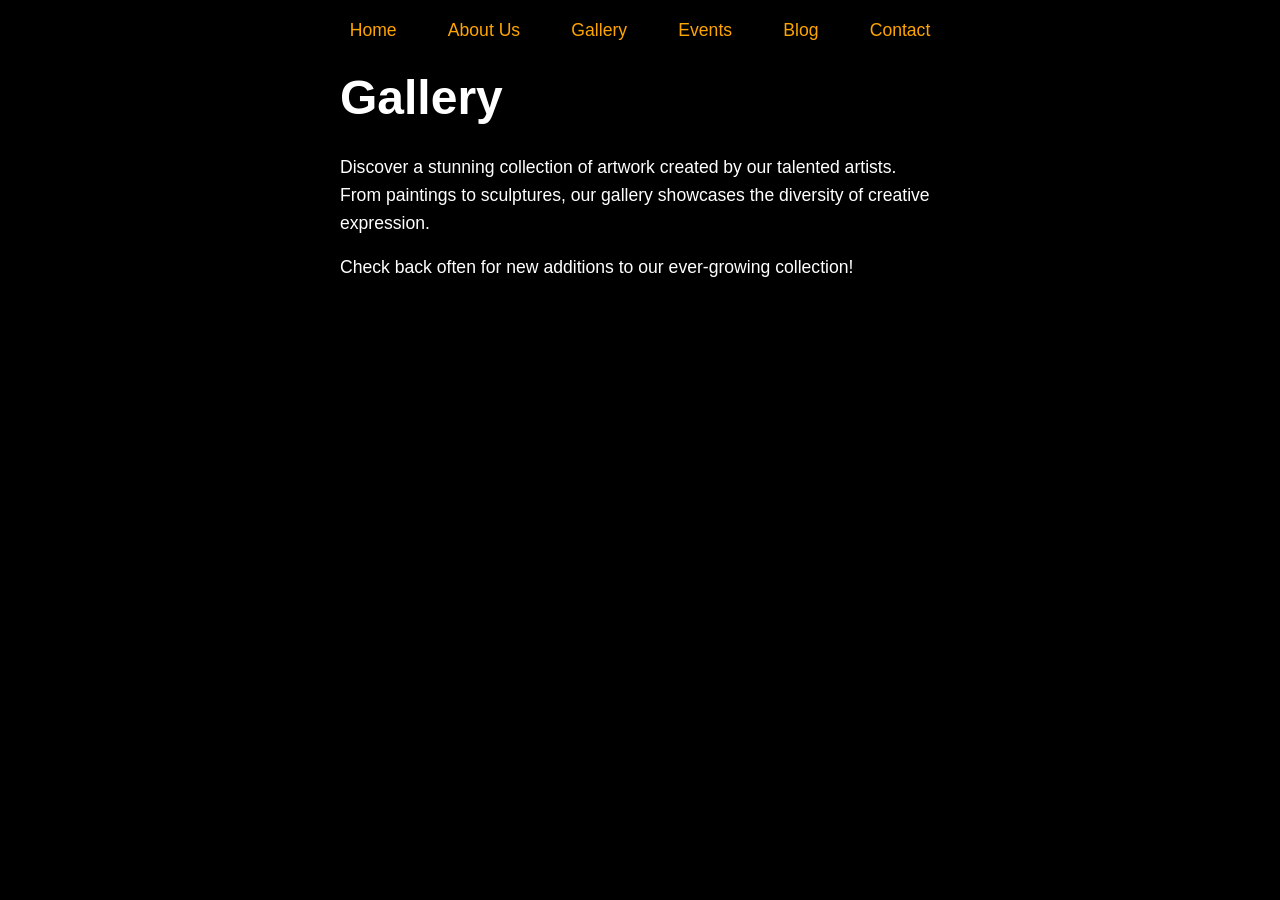
==== gallery.html @ 850613c2 "Add files via upload" ====
<!DOCTYPE html>
<html lang="en">
<head>
  <meta charset="UTF-8" />
  <meta name="viewport" content="width=device-width, initial-scale=1.0" />
  <meta name="description" content="Gallery - Explore the artwork at Experimental Art Studios." />
  <title>Gallery - Experimental Art Studios</title>
  <link rel="stylesheet" href="site-styles.css" />
</head>
<body>
  <div class="container">
    <nav class="navbar" aria-label="Main Navigation">
      <ul>
        <li><a href="index.html">Home</a></li>
        <li><a href="about.html">About Us</a></li>
        <li><a href="gallery.html">Gallery</a></li>
        <li><a href="events.html">Events</a></li>
        <li><a href="blog.html">Blog</a></li>
        <li><a href="contact.html">Contact</a></li>
      </ul>
    </nav>

    <main>
      <section class="content">
        <h1>Gallery</h1>
        <p>
          Discover a stunning collection of artwork created by our talented artists. From paintings to sculptures, our gallery showcases the diversity of creative expression.
        </p>
        <p>
          Check back often for new additions to our ever-growing collection!
        </p>
      </section>
    </main>
  </div>
</body>
</html>
---- site-styles.css ----
/* Define CSS variables for consistency and maintainability */
:root {
  --primary-color: orange;
  --secondary-color: white;
  --background-color: #000;
  --font-family: 'Segoe UI', Tahoma, Geneva, Verdana, sans-serif;
  --max-width: 1200px;
  --spacing-unit: 1rem;
}

/* Reset and base styles */
* {
  margin: 0;
  padding: 0;
  box-sizing: border-box;
}

body {
  min-height: 100vh;
  background-color: var(--background-color);
  font-family: var(--font-family);
  color: var(--secondary-color);
  line-height: 1.6;
  display: flex;
  justify-content: center;
}

/* Container layout */
.container {
  max-width: var(--max-width);
  width: 100%;
  padding: var(--spacing-unit) * 2;
  display: flex;
  flex-direction: column;
  align-items: center;
}

/* Navigation styles */
.navbar {
  width: 100%;
  background-color: rgba(0, 0, 0, 0.8);
  padding: var(--spacing-unit);
  margin-bottom: var(--spacing-unit) * 2;
}

.navbar ul {
  list-style: none;
  display: flex;
  justify-content: center;
  gap: var(--spacing-unit);
}

.navbar li {
  margin: 0;
}

.navbar a {
  text-decoration: none;
  color: var(--primary-color);
  font-size: 1.1em;
  padding: 0.5em 1em;
  transition: color 0.3s ease;
}

.navbar a:hover,
.navbar a:focus {
  color: var(--secondary-color);
  outline: none;
}

/* Main content styles */
main {
  width: 100%;
}

.content {
  max-width: 600px;
  margin: 0 auto;
  padding: var(--spacing-unit) * 1.25;
  background-color: rgba(0, 0, 0, 0.6);
  border-radius: 10px;
  box-shadow: 0 4px 6px rgba(0, 0, 0, 0.1);
}

.content h1 {
  font-size: clamp(2rem, 5vw, 3em);
  margin-bottom: var(--spacing-unit);
  color: var(--secondary-color);
}

.content p {
  font-size: 1.1em;
  margin-bottom: var(--spacing-unit);
}

/* Responsive design */
@media (max-width: 768px) {
  .container {
    padding: var(--spacing-unit);
  }

  .navbar ul {
    flex-direction: column;
    align-items: center;
    gap: calc(var(--spacing-unit) / 2);
  }

  .navbar a {
    width: 100%;
    text-align: center;
  }

  .content {
    padding: var(--spacing-unit);
  }

  .content h1 {
    font-size: clamp(1.5rem, 5vw, 2.5em);
  }
}

@media (max-width: 480px) {
  .navbar a {
    padding: 0.4em 0.8em;
  }

  .content {
    padding: calc(var(--spacing-unit) * 0.75);
  }

  .content h1 {
    font-size: clamp(1.2rem, 5vw, 2em);
  }
}
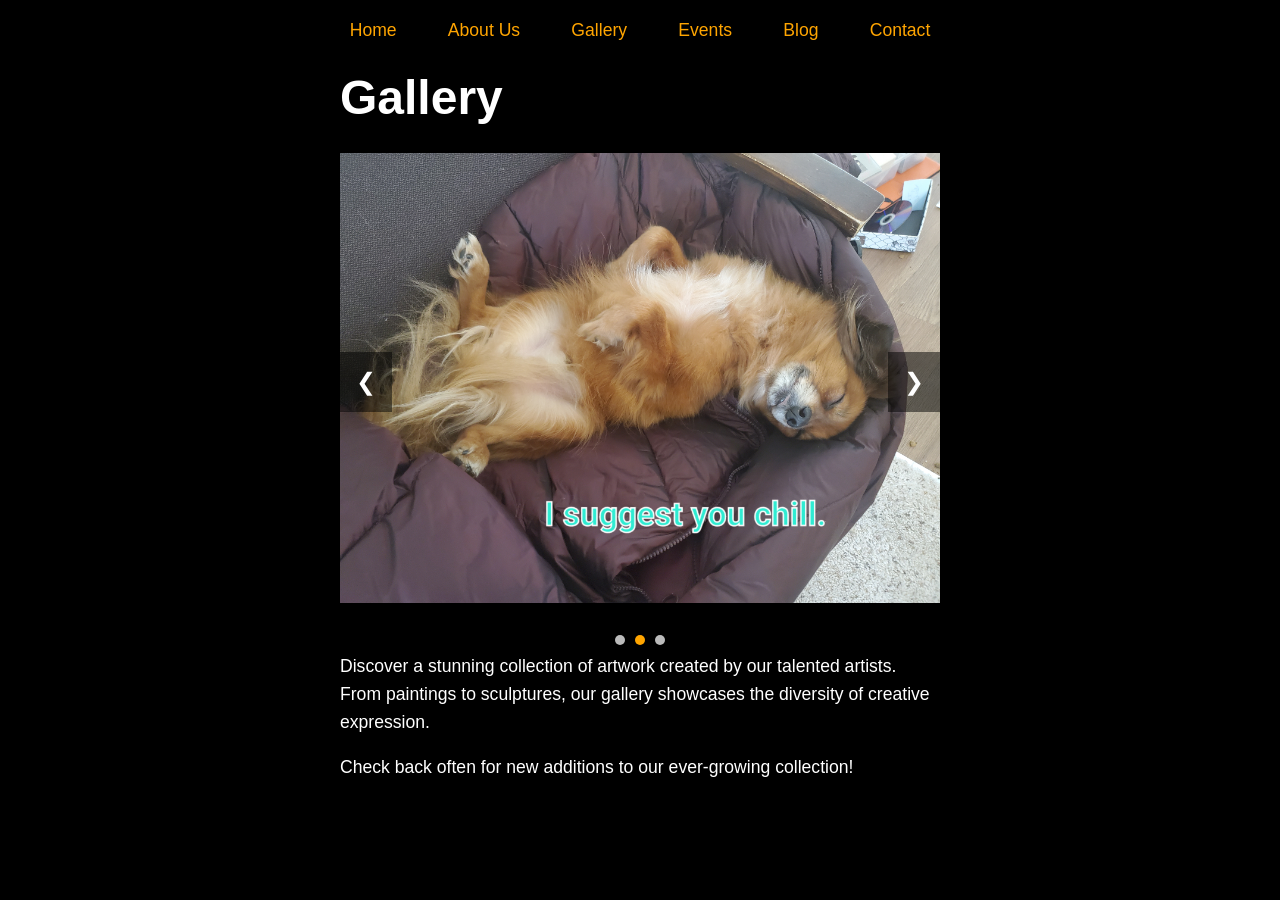
==== commit 1f63da00: "Add files via upload" ====
--- a/gallery.html
+++ b/gallery.html
@@ -6,6 +6,66 @@
   <meta name="description" content="Gallery - Explore the artwork at Experimental Art Studios." />
   <title>Gallery - Experimental Art Studios</title>
   <link rel="stylesheet" href="site-styles.css" />
+  <style>
+    /* Inline styles for slideshow, can be moved to site-styles.css if preferred */
+    .slideshow-container {
+      max-width: 600px;
+      position: relative;
+      margin: 0 auto;
+      overflow: hidden;
+    }
+
+    .slide {
+      display: none;
+      width: 100%;
+      height: auto;
+    }
+
+    .slide img {
+      width: 100%;
+      height: auto;
+      object-fit: cover;
+    }
+
+    .prev, .next {
+      position: absolute;
+      top: 50%;
+      transform: translateY(-50%);
+      background-color: rgba(0, 0, 0, 0.5);
+      color: white;
+      border: none;
+      padding: 1rem;
+      cursor: pointer;
+      font-size: 1.5rem;
+    }
+
+    .prev {
+      left: 0;
+    }
+
+    .next {
+      right: 0;
+    }
+
+    .dot-container {
+      text-align: center;
+      margin-top: 1rem;
+    }
+
+    .dot {
+      height: 10px;
+      width: 10px;
+      background-color: #bbb;
+      border-radius: 50%;
+      display: inline-block;
+      margin: 0 5px;
+      cursor: pointer;
+    }
+
+    .dot.active {
+      background-color: orange;
+    }
+  </style>
 </head>
 <body>
   <div class="container">
@@ -23,6 +83,15 @@
     <main>
       <section class="content">
         <h1>Gallery</h1>
+        <div class="slideshow-container">
+          <div class="slide"><img src="images/1000001023.jpg" alt="Artwork 1"></div>
+          <div class="slide"><img src="images/20220301_125215.jpg" alt="Artwork 2"></div>
+          <div class="slide"><img src="images/20220530_104540.jpg" alt="Artwork 3"></div>
+          <!-- Add more slides as needed based on your images -->
+          <button class="prev" onclick="changeSlide(-1)">&#10094;</button>
+          <button class="next" onclick="changeSlide(1)">&#10095;</button>
+        </div>
+        <div class="dot-container"></div>
         <p>
           Discover a stunning collection of artwork created by our talented artists. From paintings to sculptures, our gallery showcases the diversity of creative expression.
         </p>
@@ -31,6 +100,55 @@
         </p>
       </section>
     </main>
-  </div>
-</body>
+
+    <script>
+      let slideIndex = 0;
+      const slides = document.getElementsByClassName("slide");
+      const dots = [];
+
+      function showSlide(index) {
+        if (index >= slides.length) slideIndex = 0;
+        if (index < 0) slideIndex = slides.length - 1;
+        for (let i = 0; i < slides.length; i++) {
+          slides[i].style.display = "none";
+        }
+        for (let i = 0; i < dots.length; i++) {
+          dots[i].className = dots[i].className.replace(" active", "");
+        }
+        slides[slideIndex].style.display = "block";
+        if (dots[slideIndex]) dots[slideIndex].className += " active";
+      }
+
+      function changeSlide(n) {
+        slideIndex += n;
+        showSlide(slideIndex);
+      }
+
+      function createDots() {
+        const dotContainer = document.querySelector(".dot-container");
+        for (let i = 0; i < slides.length; i++) {
+          const dot = document.createElement("span");
+          dot.className = "dot";
+          dot.onclick = () => {
+            slideIndex = i;
+            showSlide(slideIndex);
+          };
+          dotContainer.appendChild(dot);
+          dots.push(dot);
+        }
+      }
+
+      function autoSlide() {
+        changeSlide(1);
+        setTimeout(autoSlide, 5000); // Change slide every 5 seconds
+      }
+
+      // Initialize slideshow
+      document.addEventListener("DOMContentLoaded", () => {
+        createDots();
+        showSlide(slideIndex);
+        autoSlide();
+      });
+    </script>
+  </body>
 </html>
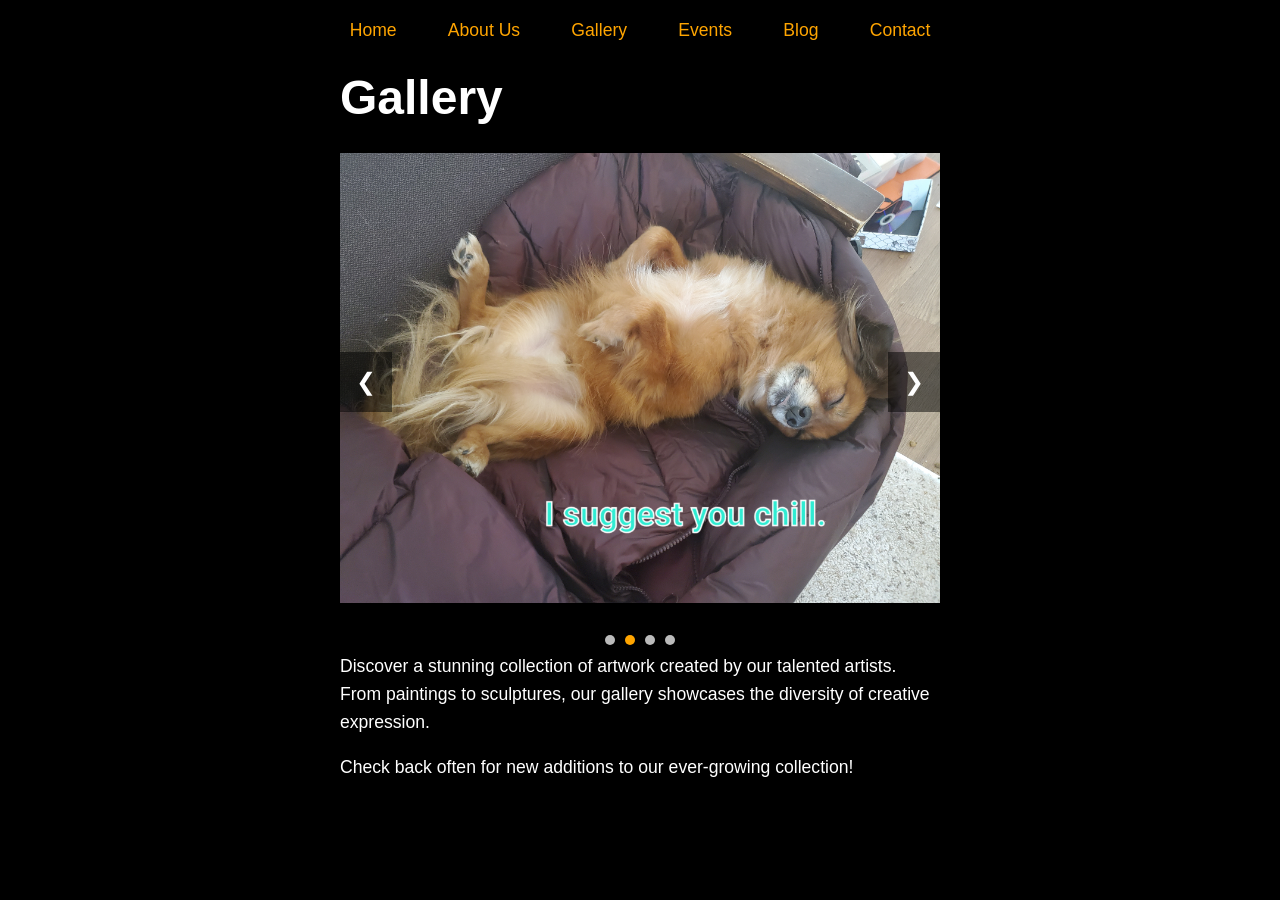
==== commit 2cf67dff: "Add files via upload" ====
--- a/gallery.html
+++ b/gallery.html
@@ -87,6 +87,7 @@
           <div class="slide"><img src="images/1000001023.jpg" alt="Artwork 1"></div>
           <div class="slide"><img src="images/20220301_125215.jpg" alt="Artwork 2"></div>
           <div class="slide"><img src="images/20220530_104540.jpg" alt="Artwork 3"></div>
+          <div class="slide"><img src="images/20230108_140242.jpg" alt="Artwork 4"></div>
           <!-- Add more slides as needed based on your images -->
           <button class="prev" onclick="changeSlide(-1)">&#10094;</button>
           <button class="next" onclick="changeSlide(1)">&#10095;</button>
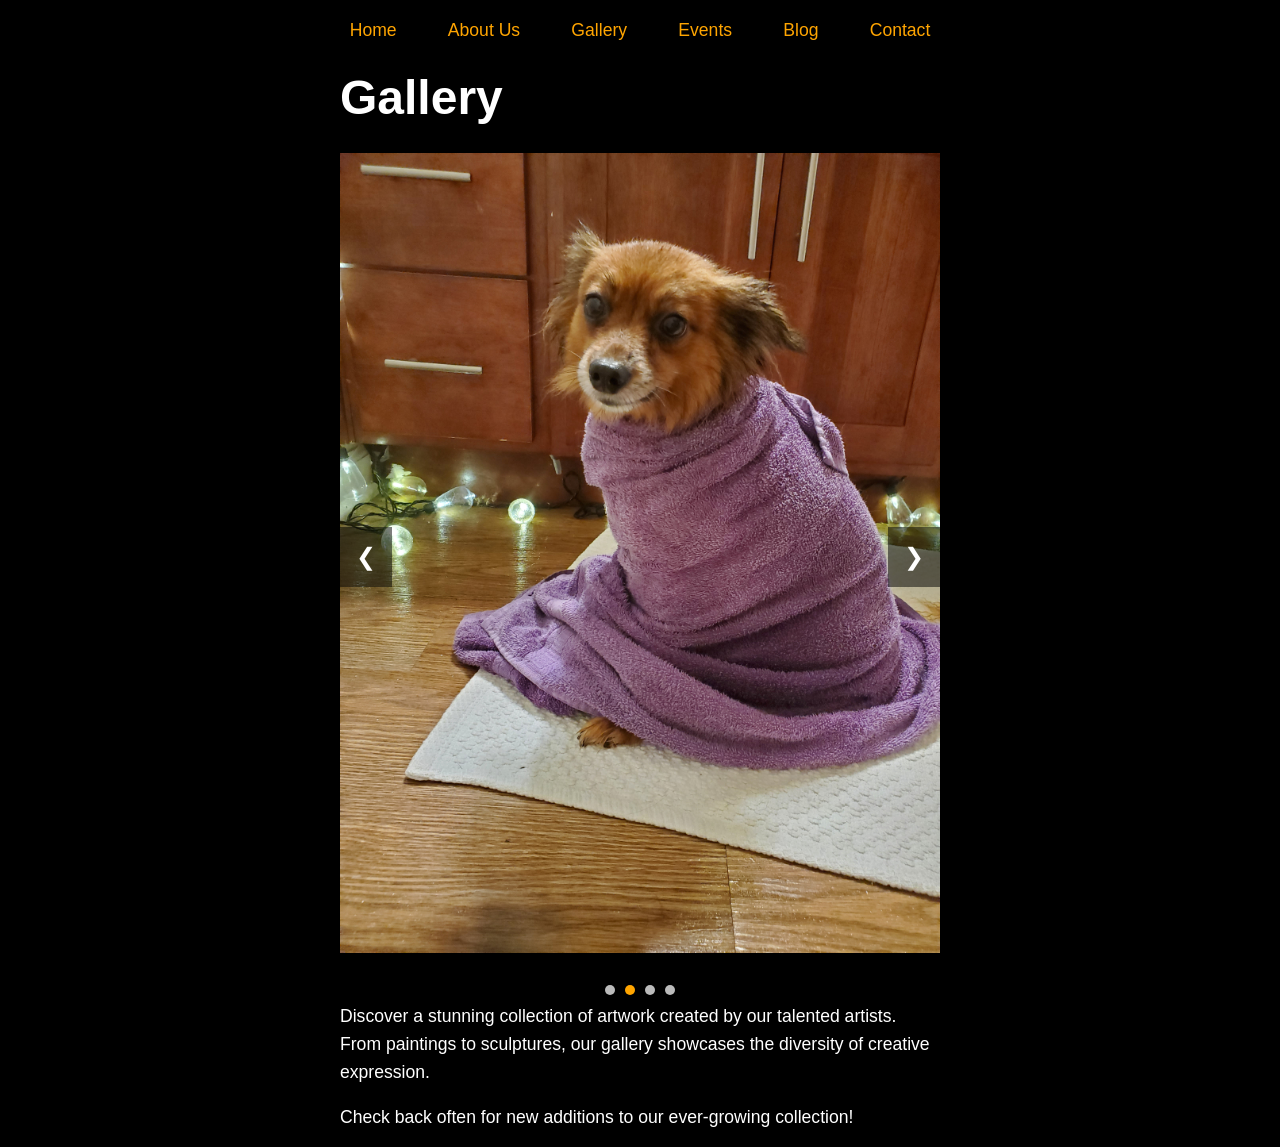
==== commit 2d3af0f3: "Add files via upload" ====
--- a/gallery.html
+++ b/gallery.html
@@ -84,10 +84,10 @@
       <section class="content">
         <h1>Gallery</h1>
         <div class="slideshow-container">
-          <div class="slide"><img src="images/1000001023.jpg" alt="Artwork 1"></div>
-          <div class="slide"><img src="images/20220301_125215.jpg" alt="Artwork 2"></div>
-          <div class="slide"><img src="images/20220530_104540.jpg" alt="Artwork 3"></div>
-          <div class="slide"><img src="images/20230108_140242.jpg" alt="Artwork 4"></div>
+          <div class="slide"><img src="images/BillStaffordArtLamp.jpg" alt="Artwork 1"></div>
+          <div class="slide"><img src="images/PsychomuttReadytoModel.jpg" alt="Artwork 2"></div>
+          <div class="slide"><img src="images/PsychomuttChills.jpg" alt="Artwork 3"></div>
+          <div class="slide"><img src="images/RustyOwlSculpting3.jpg" alt="Artwork 4"></div>
           <!-- Add more slides as needed based on your images -->
           <button class="prev" onclick="changeSlide(-1)">&#10094;</button>
           <button class="next" onclick="changeSlide(1)">&#10095;</button>
